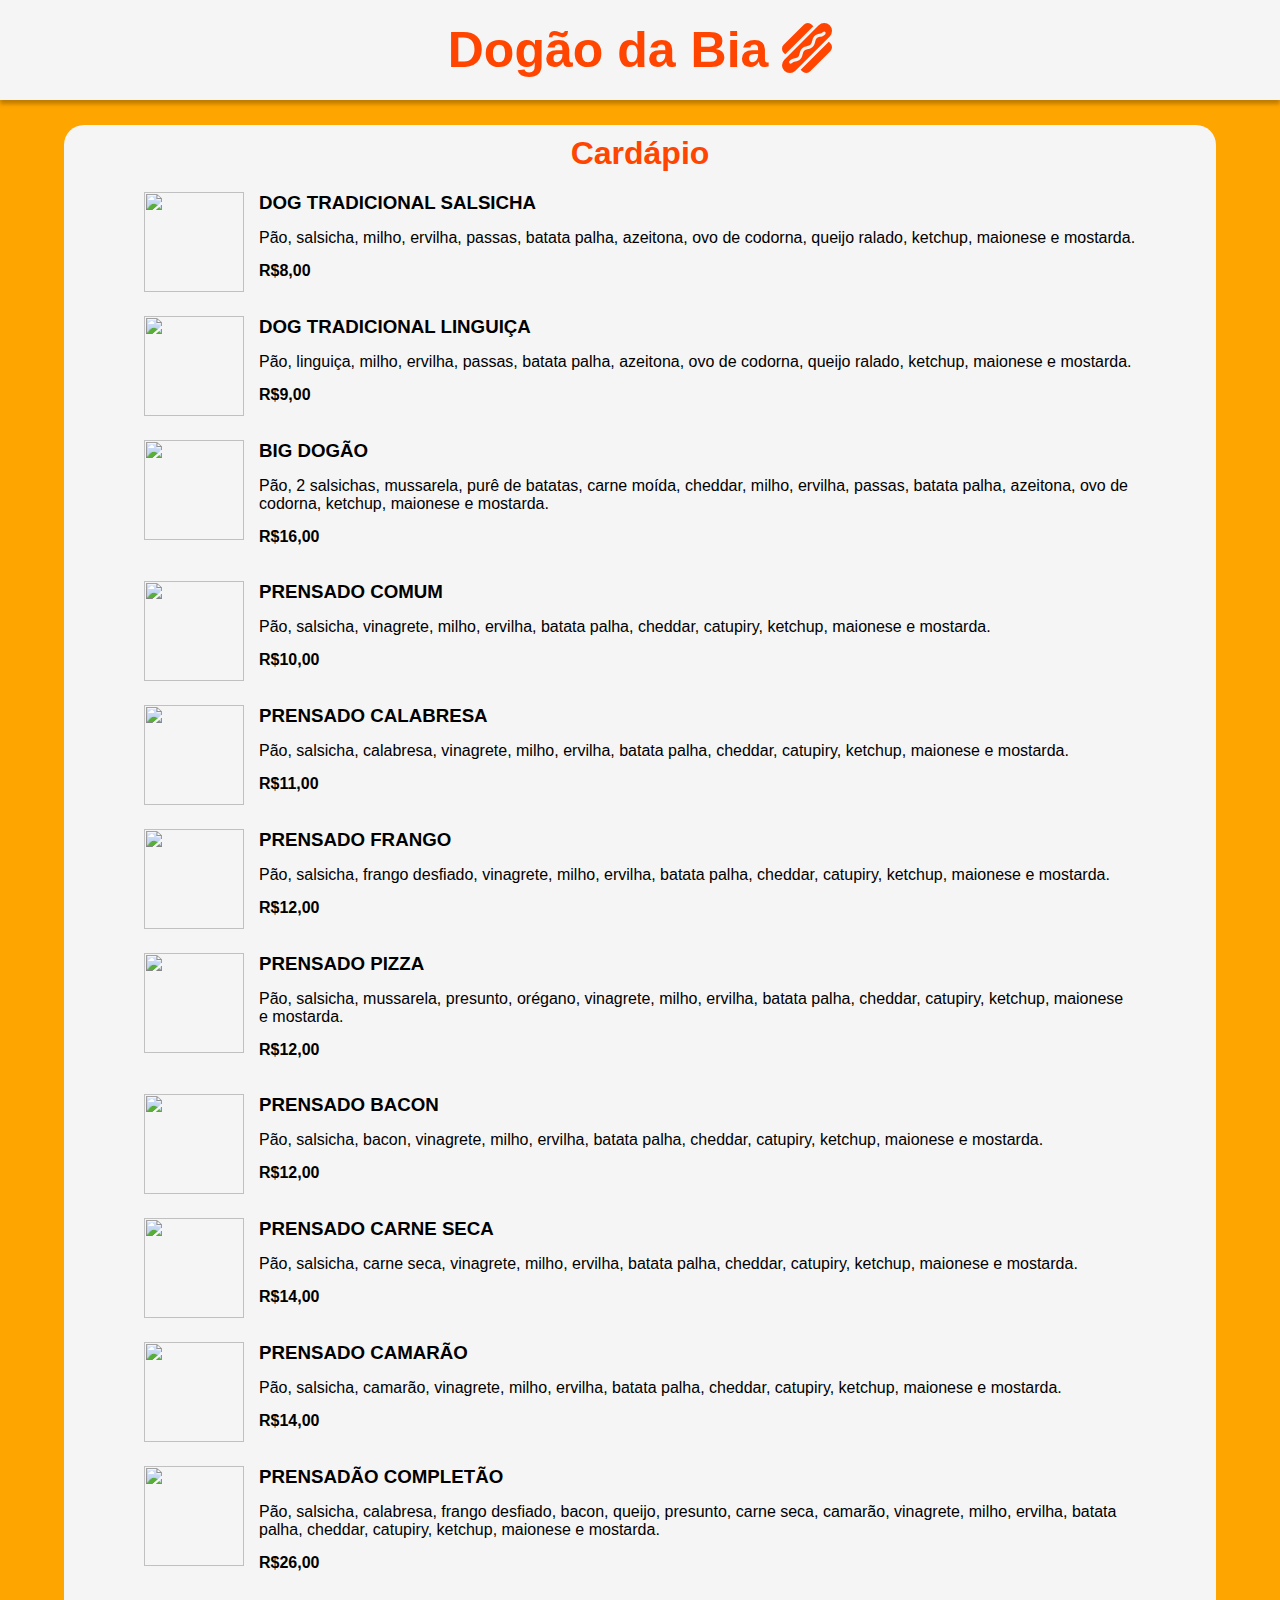
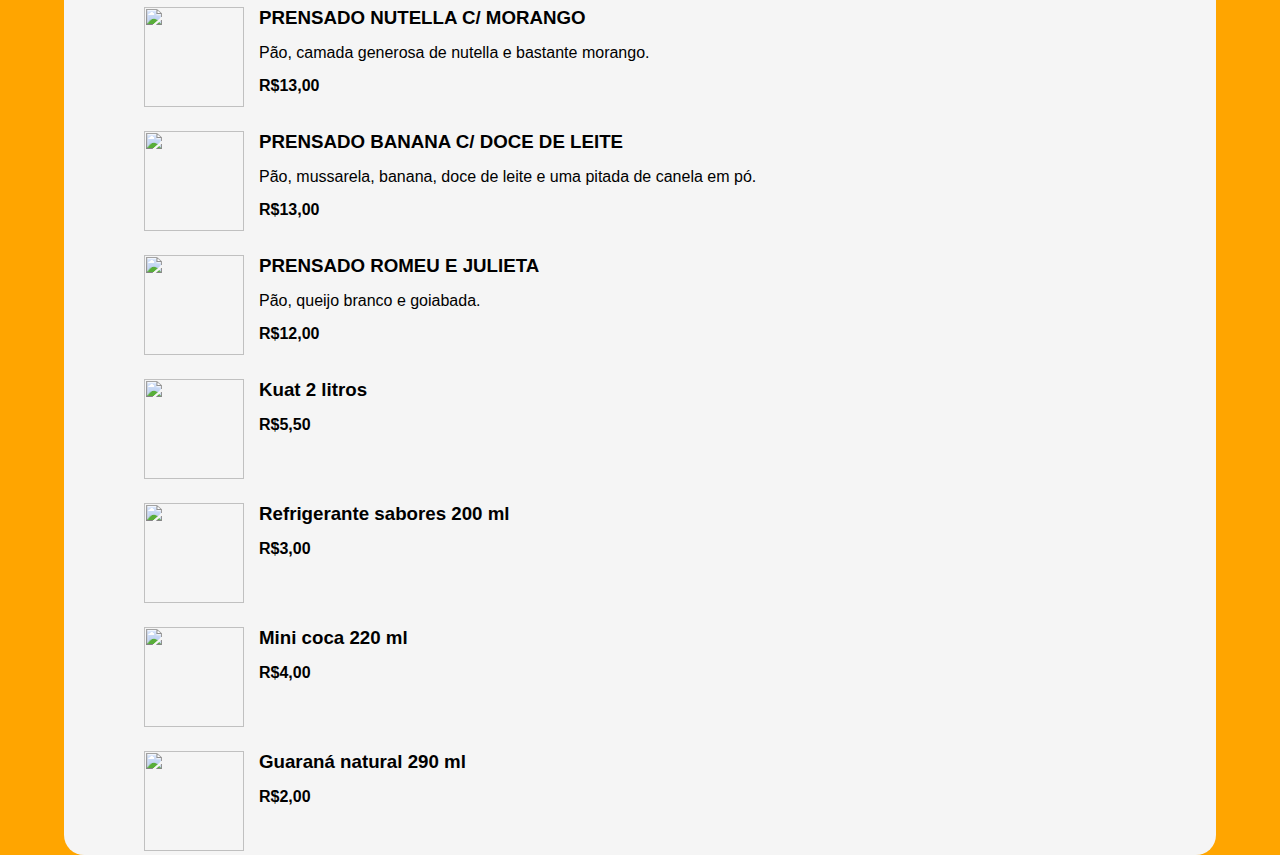
==== index.html @ b6be4a51 "mudança de local da index" ====
<!DOCTYPE html>
<html lang="pt-br">
<head>
    <meta charset="UTF-8">
    <meta http-equiv="X-UA-Compatible" content="IE=edge">
    <meta name="viewport" content="width=device-width, initial-scale=1.0">
    <link rel="stylesheet" href="https://cdnjs.cloudflare.com/ajax/libs/font-awesome/6.1.1/css/all.min.css"/>
    <link rel="stylesheet" href="/public/src/css/cardapio.css"/>
    <title>Dogão da Bia</title>
</head>
<body>
    <div class="header-container">
        <div class="header-logo">
            <!-- <img src="../assets/logo.jpg"/> -->
            <h1>
                Dogão da 
                <p> 
                    Bia
                    <i class="fa-solid fa-hotdog"></i>
                </p>
            </h1>
        </div>
    </div>
    <div class="container">
        <div class="itens-container">
            <h1>Cardápio</h1>
            
        </div>
    </div>
    
</body>

<script src="https://cdnjs.cloudflare.com/ajax/libs/jquery/3.6.0/jquery.min.js"></script>
<script src="/public/src/js/cardapio.js"></script>
</html>
---- public/src/css/cardapio.css ----
*{
    margin: 0;
    padding: 0;
    box-sizing: border-box;
    font-family: Roboto, sans-serif;
}

body {
    background-color: orange;
}

.container {
    margin: 0 auto;
    padding-left: 80px;
    padding-right: 80px;
    width: 90%;
    margin-top: 25px;
    background-color: whitesmoke;
    border-radius: 20px;
    height: 90%;
}

.header-container {
    height: 100px;
    padding: 5px;
    box-shadow: 0px 4px 4px rgba(0, 0, 0, 0.25);
    display: flex;
    justify-content: center;
    align-items: center;
    background-color: whitesmoke;
}

.header-container img {
    width: 200px;
    
}

.header-container h1 {
    color: orangered;
    font-size: 50px;
    display: flex;
}

.header-container p {
    color: orangered;
    margin-left: 15px;
}

.itens-container {
    display: flex;
    align-items: center;
    flex-direction: column;
}

.itens-container h1 {
    margin-top: 10px;
    color: orangered;
}

.item-card {
    display: flex;
    flex-direction: row;
    margin-top: 20px;
    width: 100%;
}

.item-description {

}

.item-text {
    margin-bottom: 15px;
}

.item-img img{
    width: 100px;
    height: 100px;
    margin-right: 15px;
}

@media (max-width: 900px) {
    .header-container h1 {
        color: orangered;
        font-size: 40px;
        display: flex;
    }
    
    .header-container p {
        color: orangered;
        margin-left: 10px;
    }

    .container {
        margin: 0 auto;
        padding-left: 10px;
        padding-right: 10px;
        width: 90%;
        margin-top: 25px;
        background-color: whitesmoke;
        border-radius: 20px;
    }

    .itens-container {
        display: flex;
        align-items: center;
        flex-direction: column;
        width: 90%;
    }
    
    .itens-container h1 {
        text-align: center;
        margin-top: 10px;
        color: orangered;
        width: 100%;
    }
    
    .item-card {
        display: flex;
        flex-direction: row;
        margin-top: 20px;
        width: 100%;
    }

    .item-text {
        font-size: 13px;
        margin-bottom: 5px;
    }

    .item-price {
        
    }
    
    .item-img img{
        width: 100px;
        height: 100px;
        margin-right: 15px;
    }
}
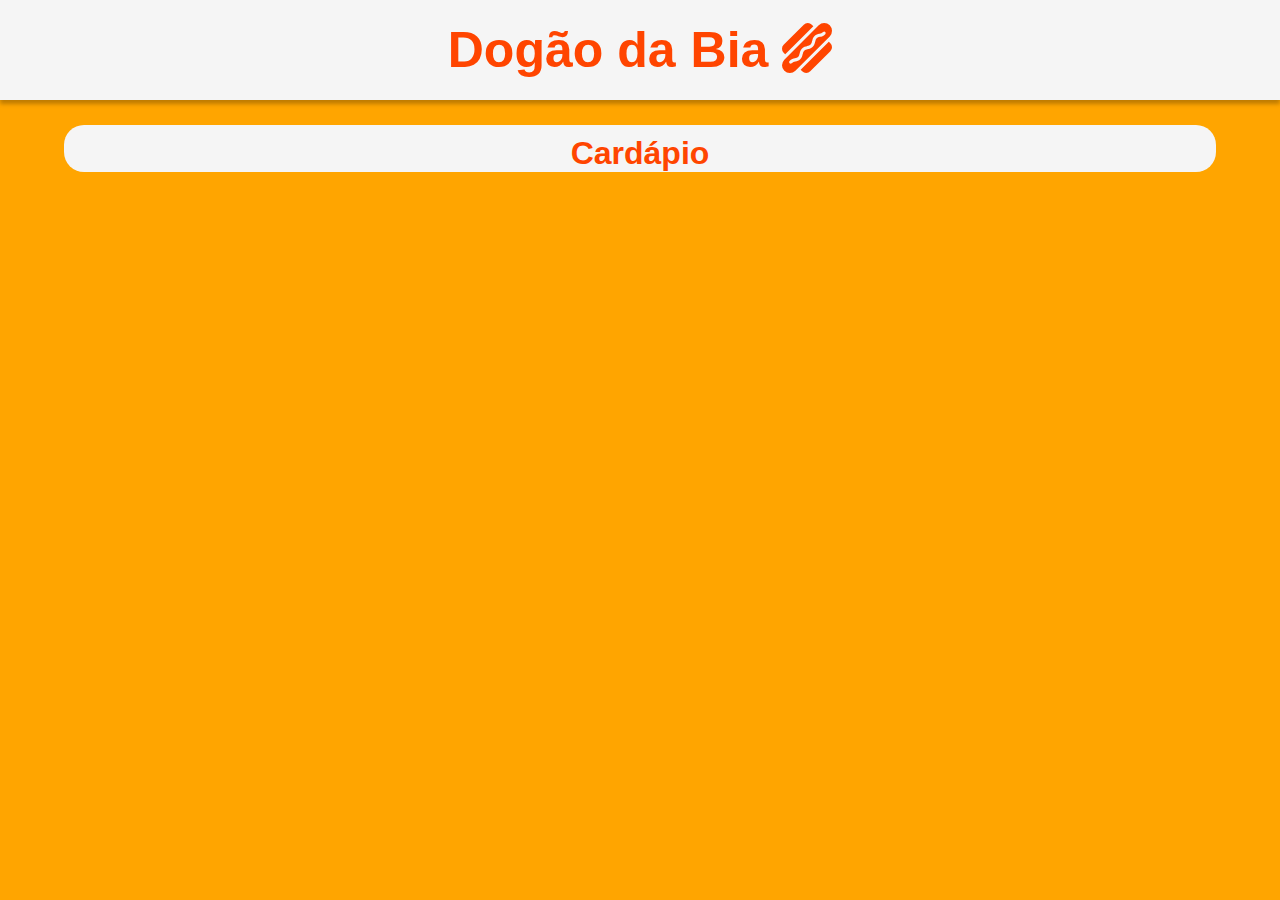
==== commit 52e6670b: "tesyte2" ====
--- a/index.html
+++ b/index.html
@@ -5,7 +5,7 @@
     <meta http-equiv="X-UA-Compatible" content="IE=edge">
     <meta name="viewport" content="width=device-width, initial-scale=1.0">
     <link rel="stylesheet" href="https://cdnjs.cloudflare.com/ajax/libs/font-awesome/6.1.1/css/all.min.css"/>
-    <link rel="stylesheet" href="/public/src/css/cardapio.css"/>
+    <link rel="stylesheet" href="cardapio.css"/>
     <title>Dogão da Bia</title>
 </head>
 <body>
@@ -31,5 +31,5 @@
 </body>
 
 <script src="https://cdnjs.cloudflare.com/ajax/libs/jquery/3.6.0/jquery.min.js"></script>
-<script src="/public/src/js/cardapio.js"></script>
+<script src="../js/cardapio.js"></script>
 </html>--- a/cardapio.css
+++ b/cardapio.css
@@ -0,0 +1,133 @@
+*{
+    margin: 0;
+    padding: 0;
+    box-sizing: border-box;
+    font-family: Roboto, sans-serif;
+}
+
+body {
+    background-color: orange;
+}
+
+.container {
+    margin: 0 auto;
+    padding-left: 80px;
+    padding-right: 80px;
+    width: 90%;
+    margin-top: 25px;
+    background-color: whitesmoke;
+    border-radius: 20px;
+    height: 90%;
+}
+
+.header-container {
+    height: 100px;
+    padding: 5px;
+    box-shadow: 0px 4px 4px rgba(0, 0, 0, 0.25);
+    display: flex;
+    justify-content: center;
+    align-items: center;
+    background-color: whitesmoke;
+}
+
+.header-container img {
+    width: 200px;
+    
+}
+
+.header-container h1 {
+    color: orangered;
+    font-size: 50px;
+    display: flex;
+}
+
+.header-container p {
+    color: orangered;
+    margin-left: 15px;
+}
+
+.itens-container {
+    display: flex;
+    align-items: center;
+    flex-direction: column;
+}
+
+.itens-container h1 {
+    margin-top: 10px;
+    color: orangered;
+}
+
+.item-card {
+    display: flex;
+    flex-direction: row;
+    margin-top: 20px;
+    width: 100%;
+}
+
+
+.item-text {
+    margin-bottom: 15px;
+}
+
+.item-img img{
+    width: 100px;
+    height: 100px;
+    margin-right: 15px;
+    border-radius: 10px;
+}
+
+@media (max-width: 900px) {
+    .header-container h1 {
+        color: orangered;
+        font-size: 40px;
+        display: flex;
+    }
+    
+    .header-container p {
+        color: orangered;
+        margin-left: 10px;
+    }
+
+    .container {
+        margin: 0 auto;
+        padding-left: 10px;
+        padding-right: 10px;
+        width: 90%;
+        margin-top: 25px;
+        background-color: whitesmoke;
+        border-radius: 20px;
+    }
+
+    .itens-container {
+        display: flex;
+        align-items: center;
+        flex-direction: column;
+        width: 90%;
+    }
+    
+    .itens-container h1 {
+        text-align: center;
+        margin-top: 10px;
+        color: orangered;
+        width: 100%;
+    }
+    
+    .item-card {
+        display: flex;
+        flex-direction: row;
+        margin-top: 20px;
+        width: 100%;
+    }
+
+    .item-text {
+        font-size: 13px;
+        margin-bottom: 5px;
+    }
+    
+    .item-img img{
+        width: 100px;
+        height: 100px;
+        margin-right: 15px;
+        border-radius: 10px;
+    }
+}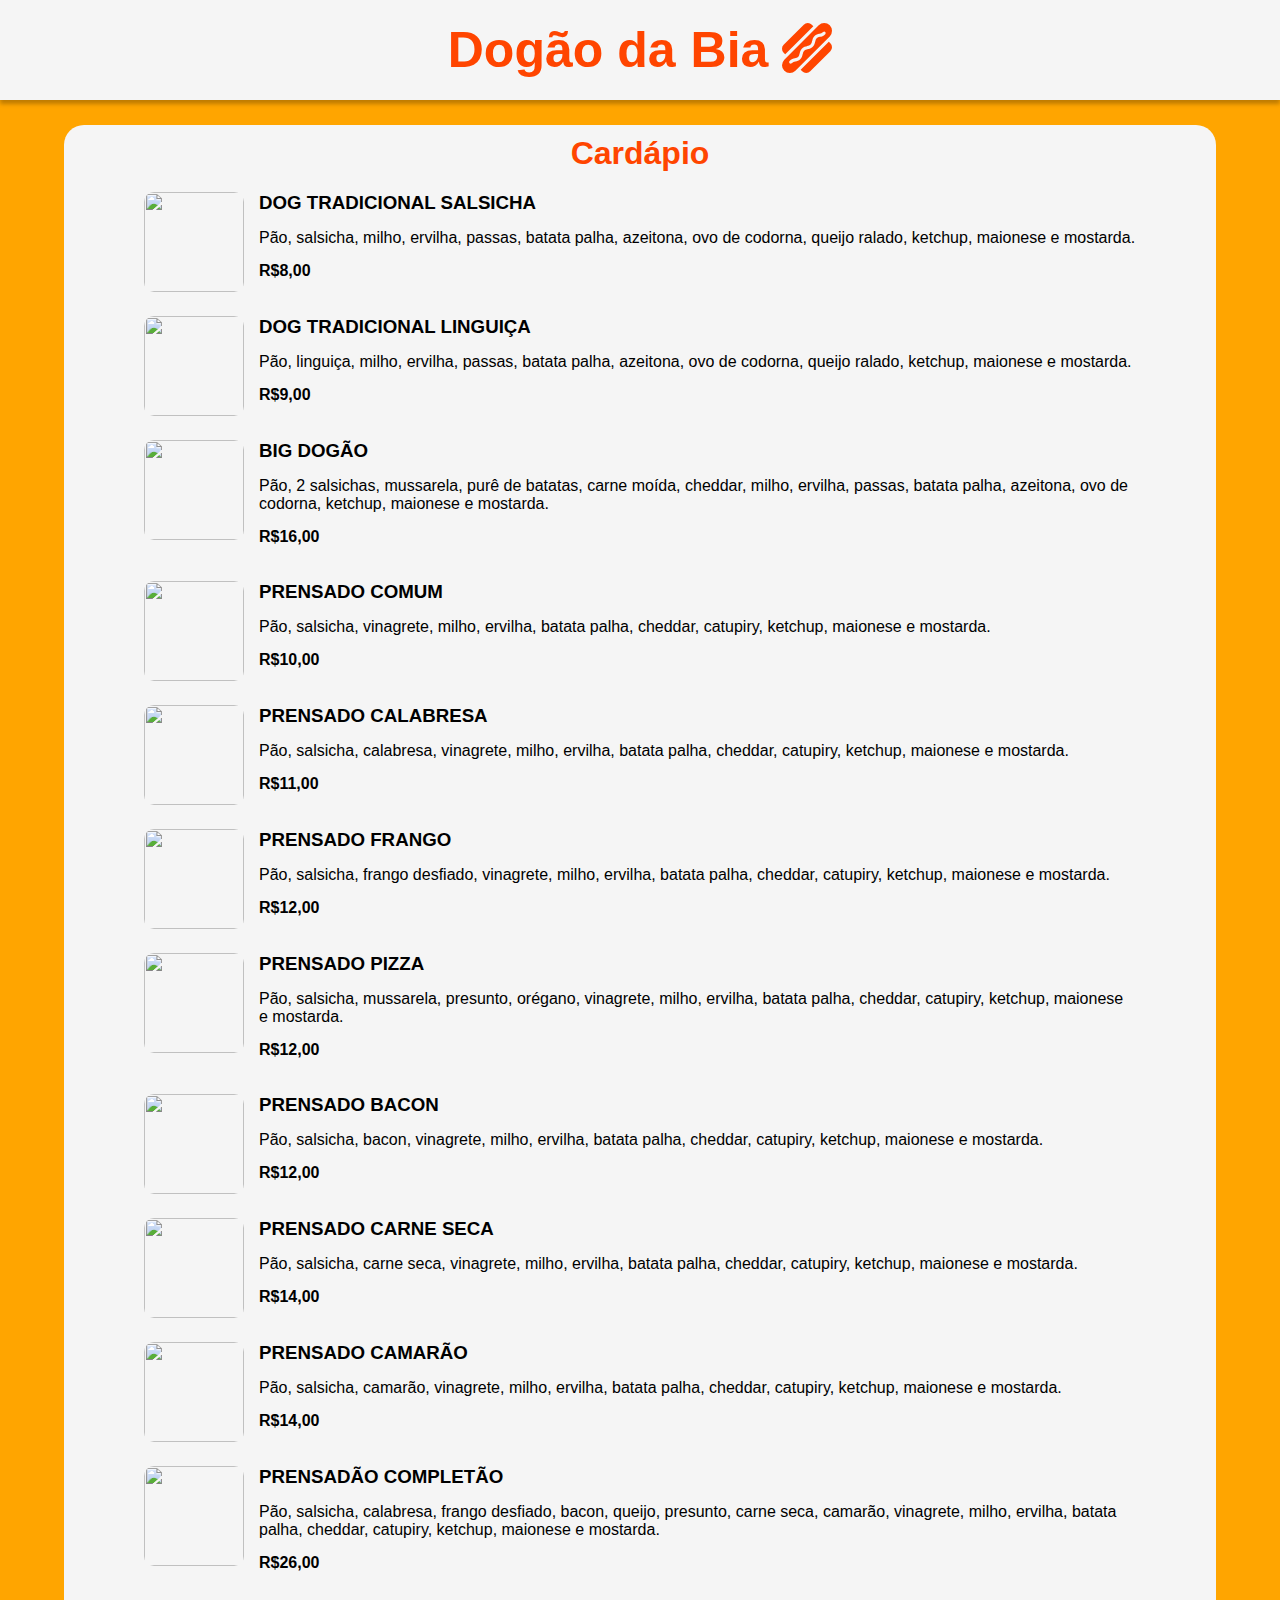
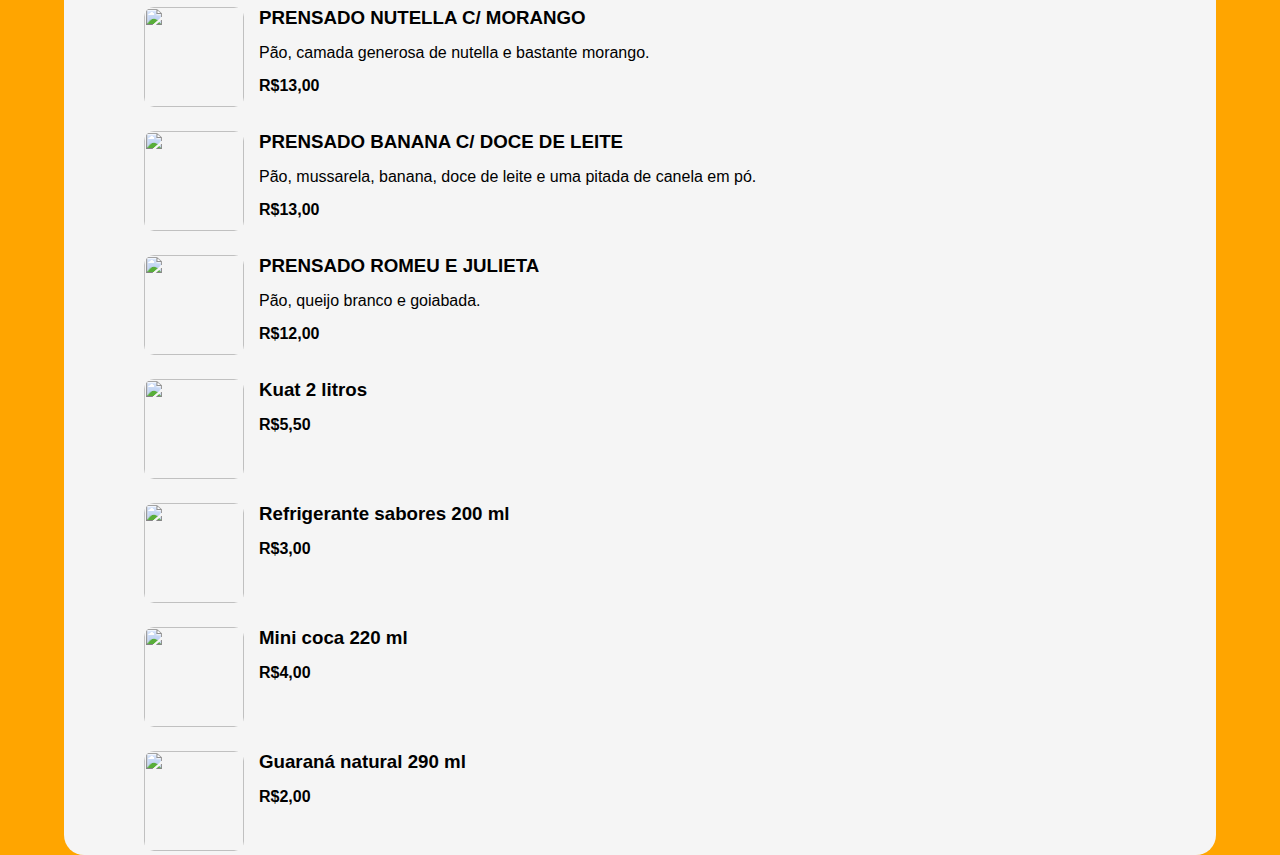
==== commit 39d82f91: "teste3" ====
--- a/index.html
+++ b/index.html
@@ -31,5 +31,5 @@
 </body>
 
 <script src="https://cdnjs.cloudflare.com/ajax/libs/jquery/3.6.0/jquery.min.js"></script>
-<script src="../js/cardapio.js"></script>
+<script src="cardapio.js"></script>
 </html>